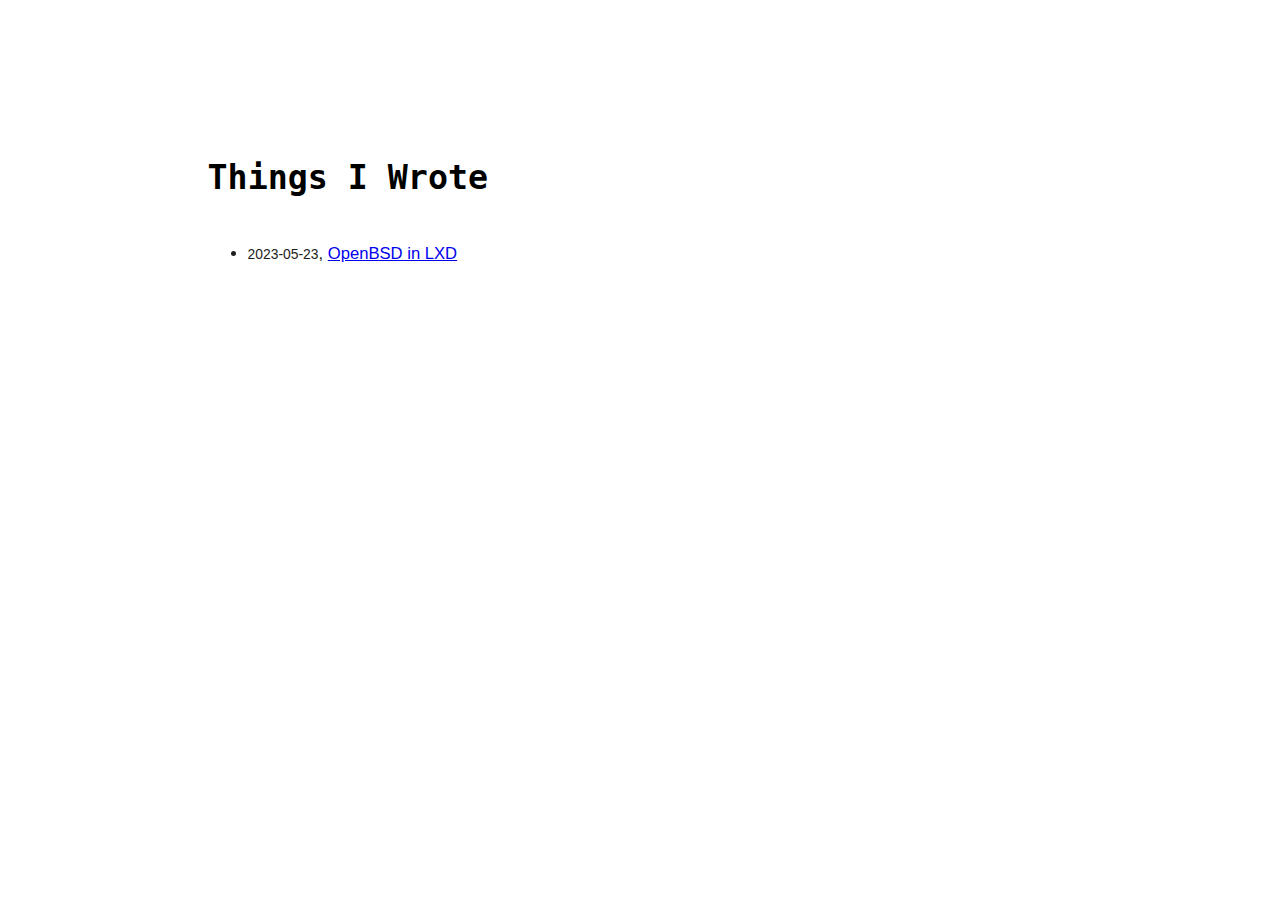
==== stuff/index.html @ 260194bd "Add stuff/index.html. Explicitly list notes." ====
<!DOCTYPE html>
<html lang="en-US">
<head>
  <meta charset="ascii">
  <link rel="stylesheet" href="style.css">
  <link rel='shortcut icon' type='image/x-icon' href='/favicon.ico' />
</head>

<body id="keys">

<h1>Things I Wrote</h1>

<ul>
  <li>
    <small>2023-05-23</small>,
    <a href="lxd-openbsd.html">OpenBSD in LXD</a>
  </li>
</ul>

</body>
</html>
---- stuff/style.css ----
html {
	max-width: 88ch;
	padding: 3em 1em;
	margin: auto;
	font-family: monospace, monospace;
	font-size: min(max(1em, 1.3vw), 1.5em);
	line-height: 1.7;
}

h1,h2,h3,h4,h5,h6 {
  margin: 3em 0 1em;
}

p,ul,ol {
  margin-top: 2em;
  margin-bottom: 1em;
  color: #1d1d1d;
  font-family: sans-serif;
}

img {
  display: block;
  margin-left: auto;
  margin-right: auto;
}

pre {
  background: #efeff3;
  padding: 1em;
  white-space: pre-wrap;
}

#footnote {
  font-size: 0.75em;
}
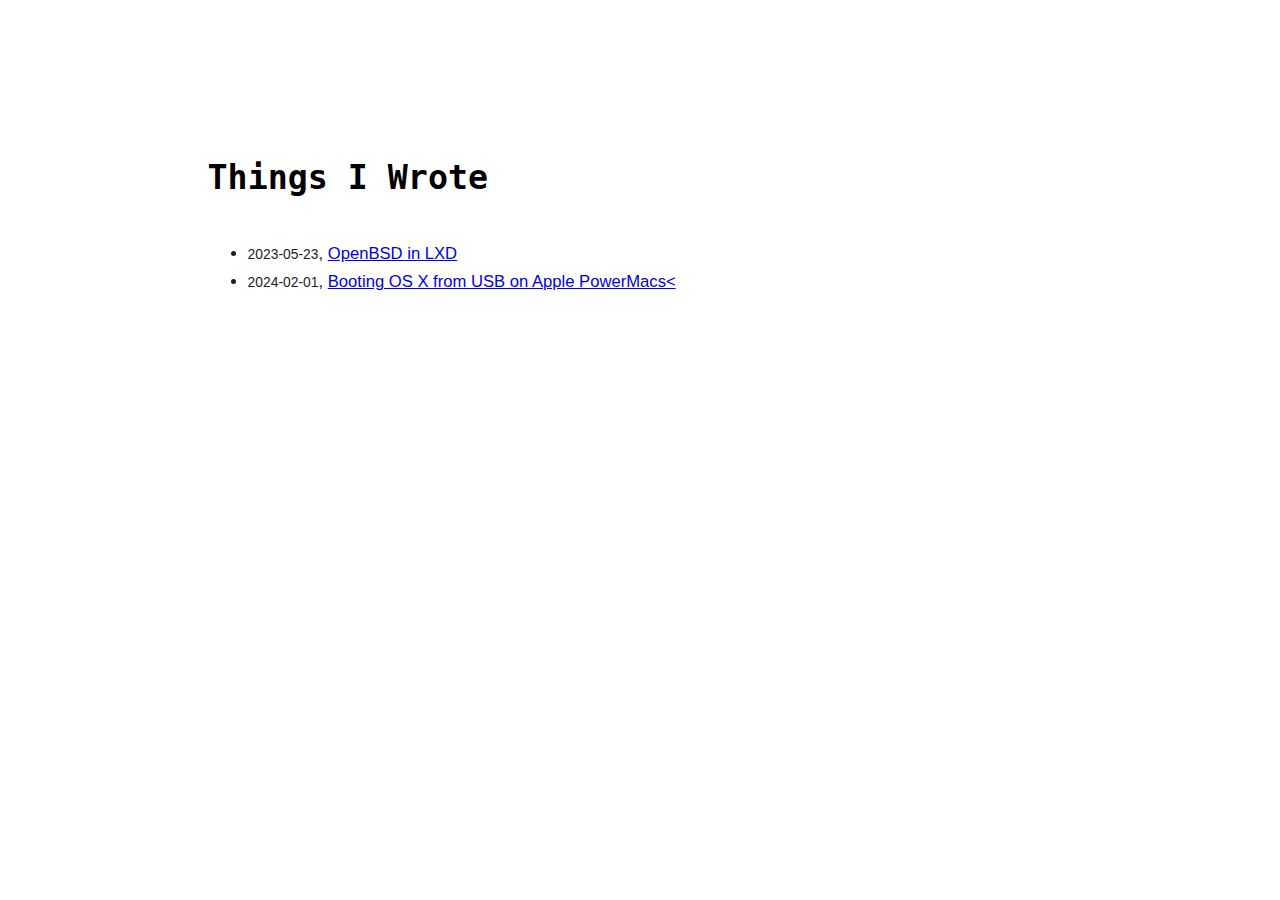
==== commit 6e87a6ae: "Add powerpc usb booting doc" ====
--- a/stuff/index.html
+++ b/stuff/index.html
@@ -15,6 +15,10 @@
     <small>2023-05-23</small>,
     <a href="lxd-openbsd.html">OpenBSD in LXD</a>
   </li>
+  <li>
+    <small>2024-02-01</small>,
+    <a href="powerpc-usb-boot.html">Booting OS X from USB on Apple PowerMacs<</a>
+  </li>
 </ul>
 
 </body>
--- a/stuff/style.css
+++ b/stuff/style.css
@@ -28,8 +28,28 @@
   background: #efeff3;
   padding: 1em;
   white-space: pre-wrap;
+  width: fit-content;
 }
 
 #footnote {
   font-size: 0.75em;
 }
+
+@media (prefers-color-scheme: dark) {
+    body {
+        background: #1e1f21;
+        color: #EEEFF1;
+    }
+
+    p,ul,ol {
+        color: #EEEFF1;
+    }
+
+    pre {
+        background: black;
+    }
+    a:link { color: #F55; }
+    a:visited { color: #F55; }
+    a:active { color: #F55; }
+    a:hover { color: #FBB; }
+}
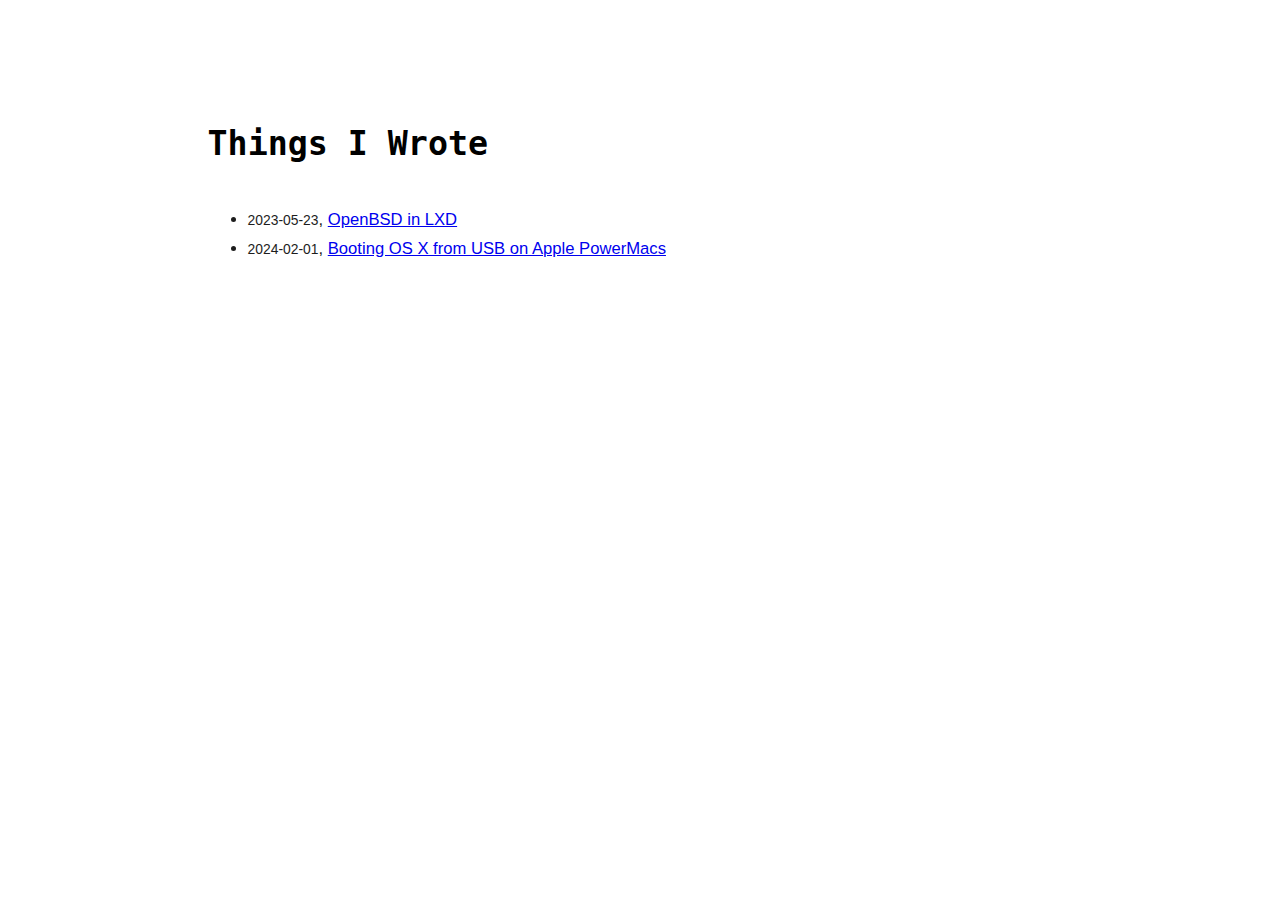
==== commit 459837ef: "typo" ====
--- a/stuff/index.html
+++ b/stuff/index.html
@@ -17,7 +17,7 @@
   </li>
   <li>
     <small>2024-02-01</small>,
-    <a href="powerpc-usb-boot.html">Booting OS X from USB on Apple PowerMacs<</a>
+    <a href="powerpc-usb-boot.html">Booting OS X from USB on Apple PowerMacs</a>
   </li>
 </ul>
 
--- a/stuff/style.css
+++ b/stuff/style.css
@@ -8,18 +8,20 @@
 }
 
 h1,h2,h3,h4,h5,h6 {
-  margin: 3em 0 1em;
+  margin: 2em 0 1em;
 }
 
 p,ul,ol {
-  margin-top: 2em;
-  margin-bottom: 1em;
+  margin-top: 1.5em;
+  margin-bottom: 1.5em;
   color: #1d1d1d;
   font-family: sans-serif;
 }
 
 img {
   display: block;
+  margin-top: 1em;
+  margin-bottom: 1em;
   margin-left: auto;
   margin-right: auto;
 }
@@ -27,6 +29,8 @@
 pre {
   background: #efeff3;
   padding: 1em;
+  margin-left: 1em;
+  margin-right: 1em;
   white-space: pre-wrap;
   width: fit-content;
 }
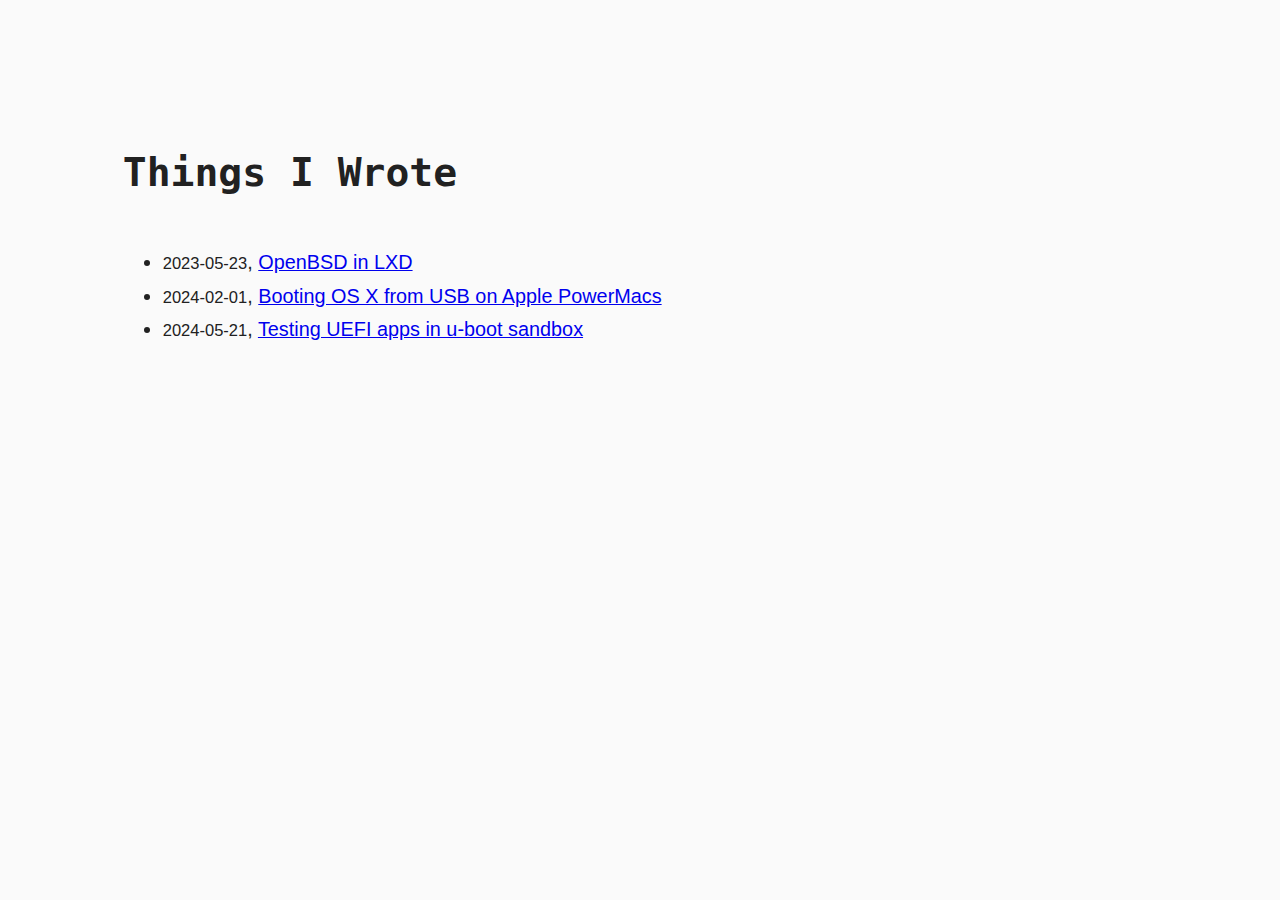
==== commit 2dede6d9: "Add U-Boot UEFI testing post" ====
--- a/stuff/index.html
+++ b/stuff/index.html
@@ -19,6 +19,10 @@
     <small>2024-02-01</small>,
     <a href="powerpc-usb-boot.html">Booting OS X from USB on Apple PowerMacs</a>
   </li>
+  <li>
+    <small>2024-05-21</small>,
+    <a href="u-boot-efi-sandbox.html">Testing UEFI apps in u-boot sandbox</a>
+  </li>
 </ul>
 
 </body>
--- a/stuff/style.css
+++ b/stuff/style.css
@@ -1,10 +1,15 @@
 html {
-	max-width: 88ch;
-	padding: 3em 1em;
-	margin: auto;
-	font-family: monospace, monospace;
-	font-size: min(max(1em, 1.3vw), 1.5em);
-	line-height: 1.7;
+    max-width: 88ch;
+    padding: 3em 1em;
+    margin: auto;
+    font-family: monospace, monospace;
+    line-height: 1.7;
+    font-size: calc(1em + 0.3vw); 
+}
+
+body {
+    color: #212121;
+    background-color: #fafafa;
 }
 
 h1,h2,h3,h4,h5,h6 {
@@ -14,7 +19,6 @@
 p,ul,ol {
   margin-top: 1.5em;
   margin-bottom: 1.5em;
-  color: #1d1d1d;
   font-family: sans-serif;
 }
 
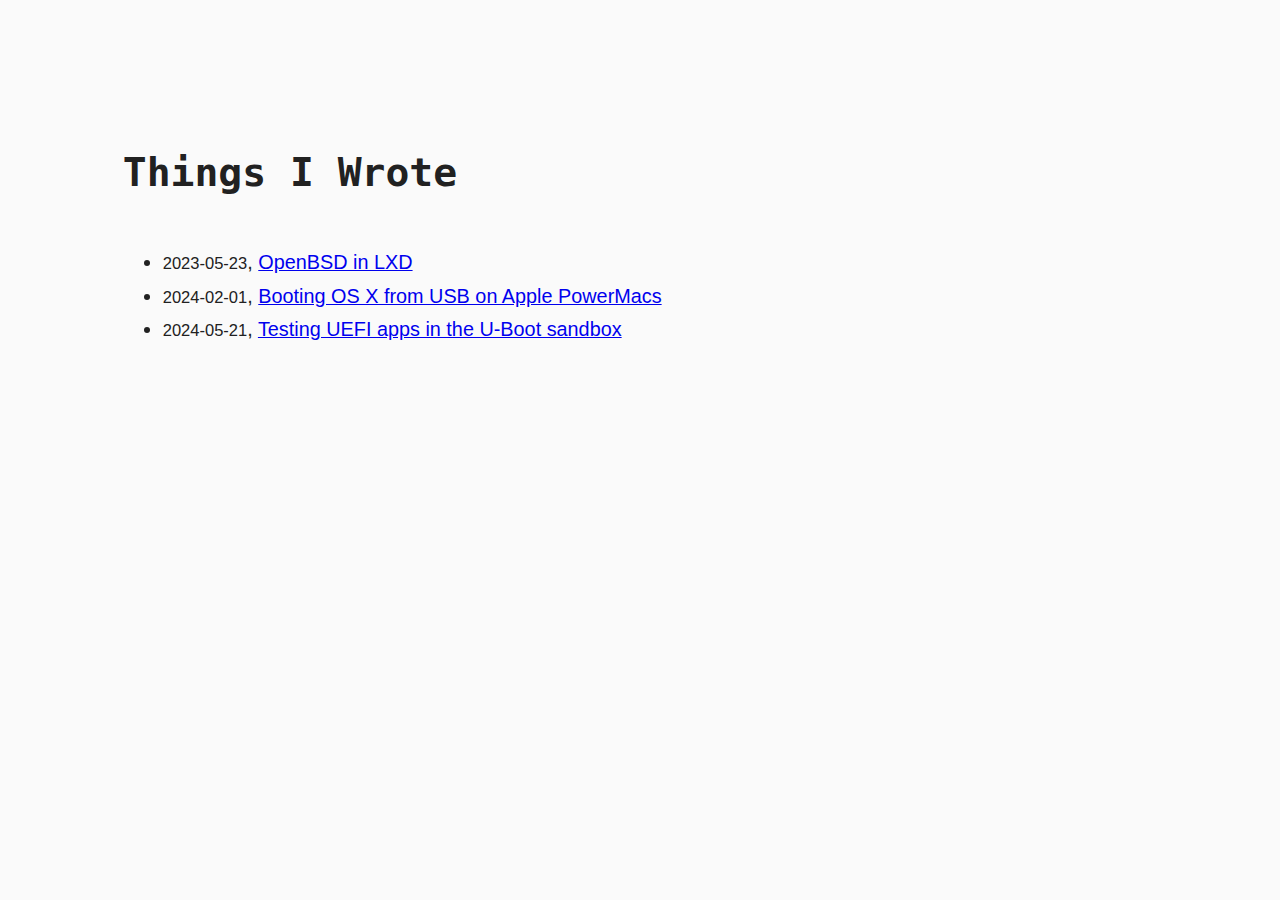
==== commit a06bfd8d: "Fix u-boot post name" ====
--- a/stuff/index.html
+++ b/stuff/index.html
@@ -21,7 +21,7 @@
   </li>
   <li>
     <small>2024-05-21</small>,
-    <a href="u-boot-efi-sandbox.html">Testing UEFI apps in u-boot sandbox</a>
+    <a href="u-boot-efi-sandbox.html">Testing UEFI apps in the U-Boot sandbox</a>
   </li>
 </ul>
 
